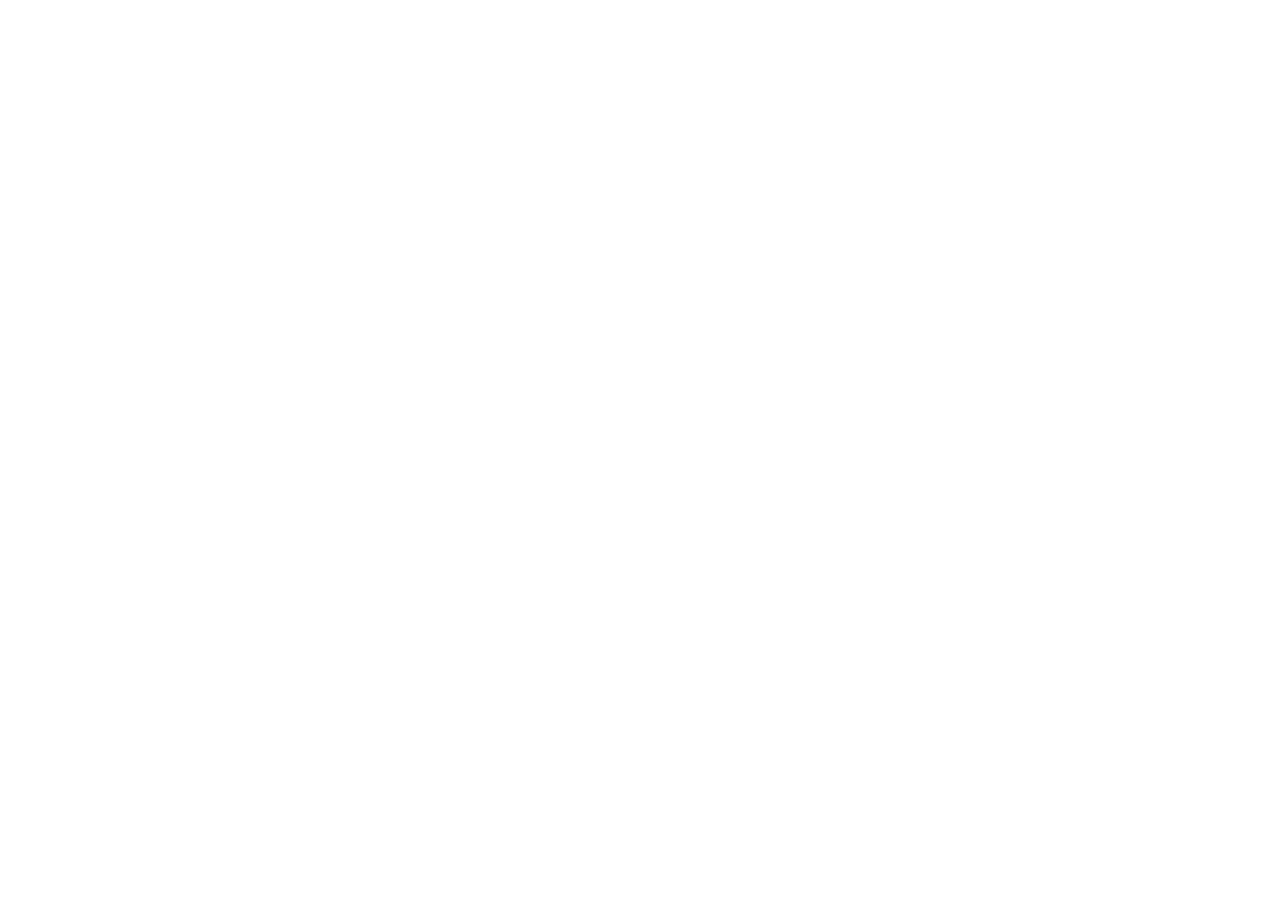
==== zine/issue01/index.html @ 296663a4 "KCS Code Zine" ====
<!DOCTYPE html>
<html>
<head>
  <title>Issue 01 | KCS Code Zine</title>
</head>
<body>
<iframe style="width:100%; height:259px;" src="//e.issuu.com/embed.html#34233579/63762773" frameborder="0" allowfullscreen></iframe>
</body>
</html>
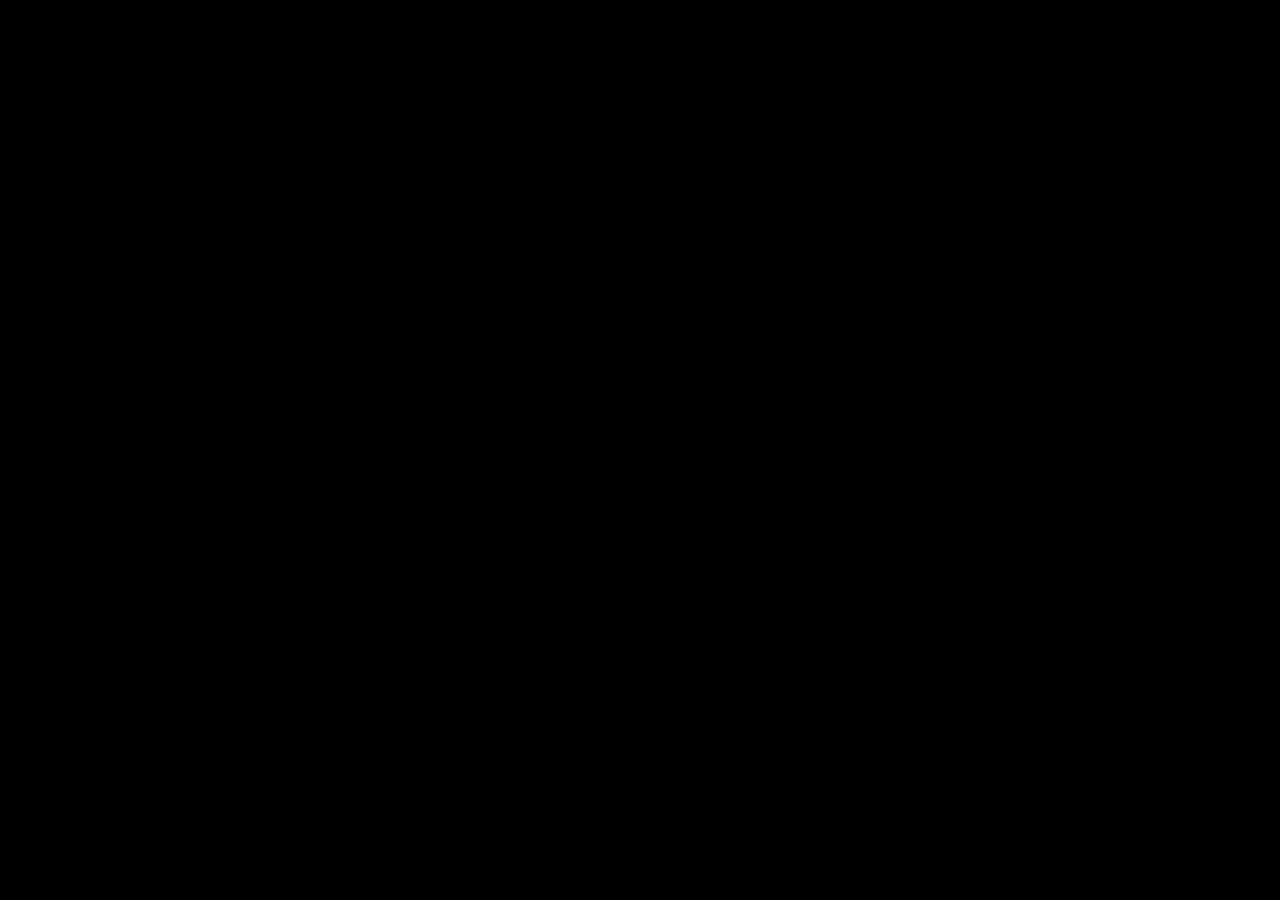
==== commit 4d8eadb3: "kcs code zine update" ====
--- a/zine/issue01/index.html
+++ b/zine/issue01/index.html
@@ -2,8 +2,19 @@
 <html>
 <head>
   <title>Issue 01 | KCS Code Zine</title>
+    <meta name="viewport" content="width=device-width, initial-scale=1.0">
+ <style>
+     body{
+         background-color: black;
+           font-size: 1vw;
+         color:white;
+     }
+     
+    </style>
 </head>
 <body>
-<iframe style="width:100%; height:259px;" src="//e.issuu.com/embed.html#34233579/63762773" frameborder="0" allowfullscreen></iframe>
+    <center>
+<iframe style="width:100%; height:50em;" src="//e.issuu.com/embed.html#34233579/63762773" frameborder="0" allowfullscreen></iframe>
+    </center>
 </body>
 </html>
